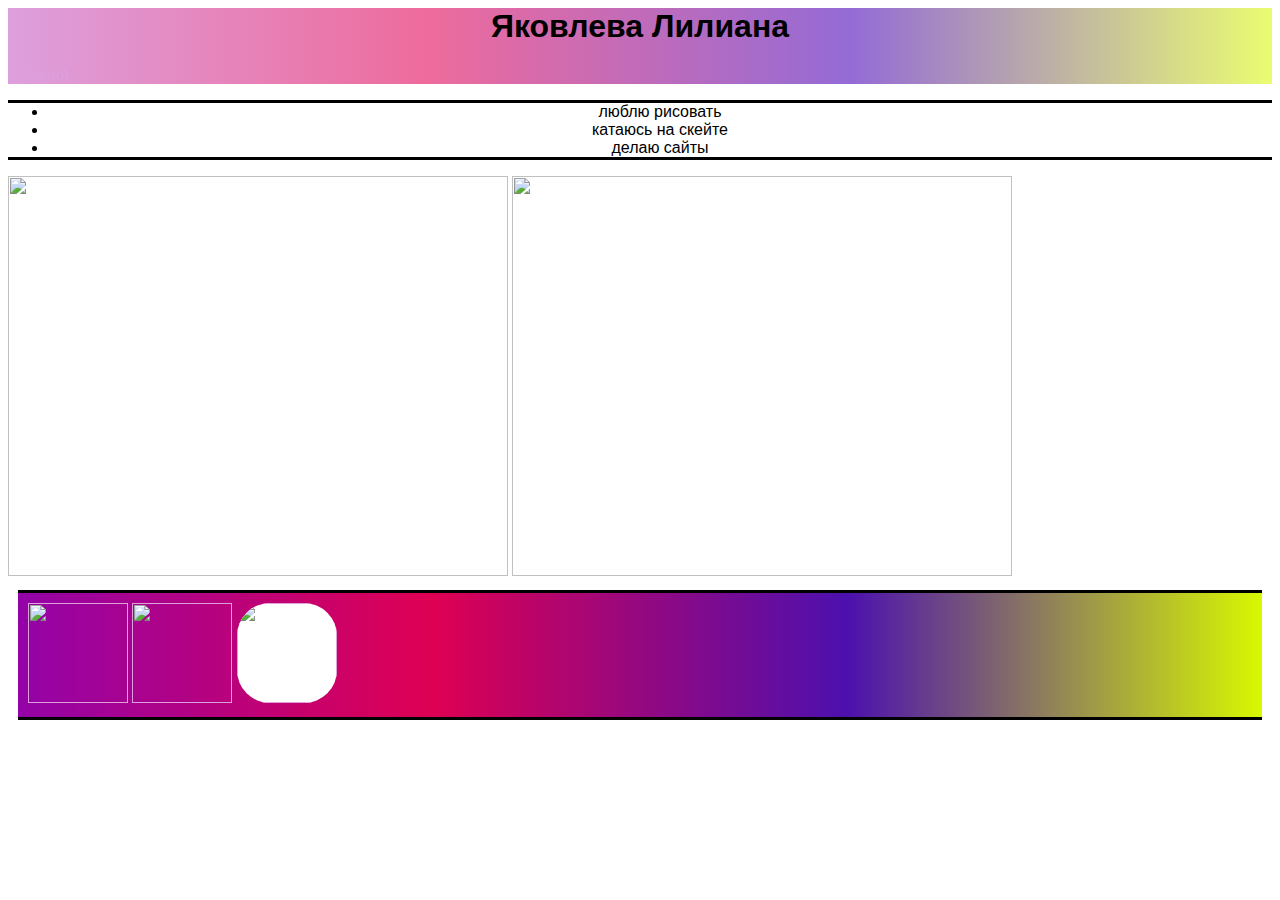
==== about.html @ d6e9205a "Create about.html" ====
<html>
  <head>
    <title>Обо мне</title>
    <link rel="stylesheet" href="style.css"/>
  </head>
  <body>
    <header>
        <h1>Яковлева Лилиана</h1>
      <a class="link-header" href="index.html">Главная</a>
    </header>
    <main>
      
      <ul>
        <li>люблю рисовать</li>
        <li>катаюсь на скейте</li>
        <li>делаю сайты</li>
      </ul>
      <img src="https://cdn.pixabay.com/photo/2016/06/27/14/57/palette-1482678__340.png" width="500px" height="400px"/>
      <img src="https://mars.algoritmika.org/uploads/2021/04/skateboard-309603%201_0_1618254985.png" width="500px" height="400px"/>
    </main>
    <footer>
      <a class="social" href=""><img src="https://mars.algoritmika.org/uploads/2021/04/social1_0_1618254571.png" width="100px" height="100px"/></a>
      <a class="social" href=""><img src="https://mars.algoritmika.org/uploads/2021/04/Group%201_0_1618254571.png" width="100px" height="100px"/></a>
      <a class="social" href=""><img class="icon" src="https://mars.algoritmika.org/uploads/2021/04/social3_0_1618254571.png" width="100px" height="100px"/></a>
    </footer>
  </body>
</html>
---- style.css ----
body {
    font-family: sans-serif;
}
h1:hover{
color:purple;
}
a{
text-decoration: none;
color:#DDA0DD;
}
nav{
padding:10px;
}
header{
  background-image:linear-gradient(to right,#DDA0DD,#EE6B9C,#946BD6,#EAFC71 );
}
h1{
    text-align:center;
}
ul{
   border-top:solid black 3px;
   border-bottom:solid black 3px;
    text-align:center;
}
li{
   type:square;  
   
}
footer{
   border-top:solid black 3px;
   border-bottom:solid black 3px;
   background-image:linear-gradient(to right,#9303A7,#DE0052,#4C10AE,#D8F800 ); 
   padding :10px;
   margin:10px

}

.icon{
    background-color:white;
    border-radius:33px
}
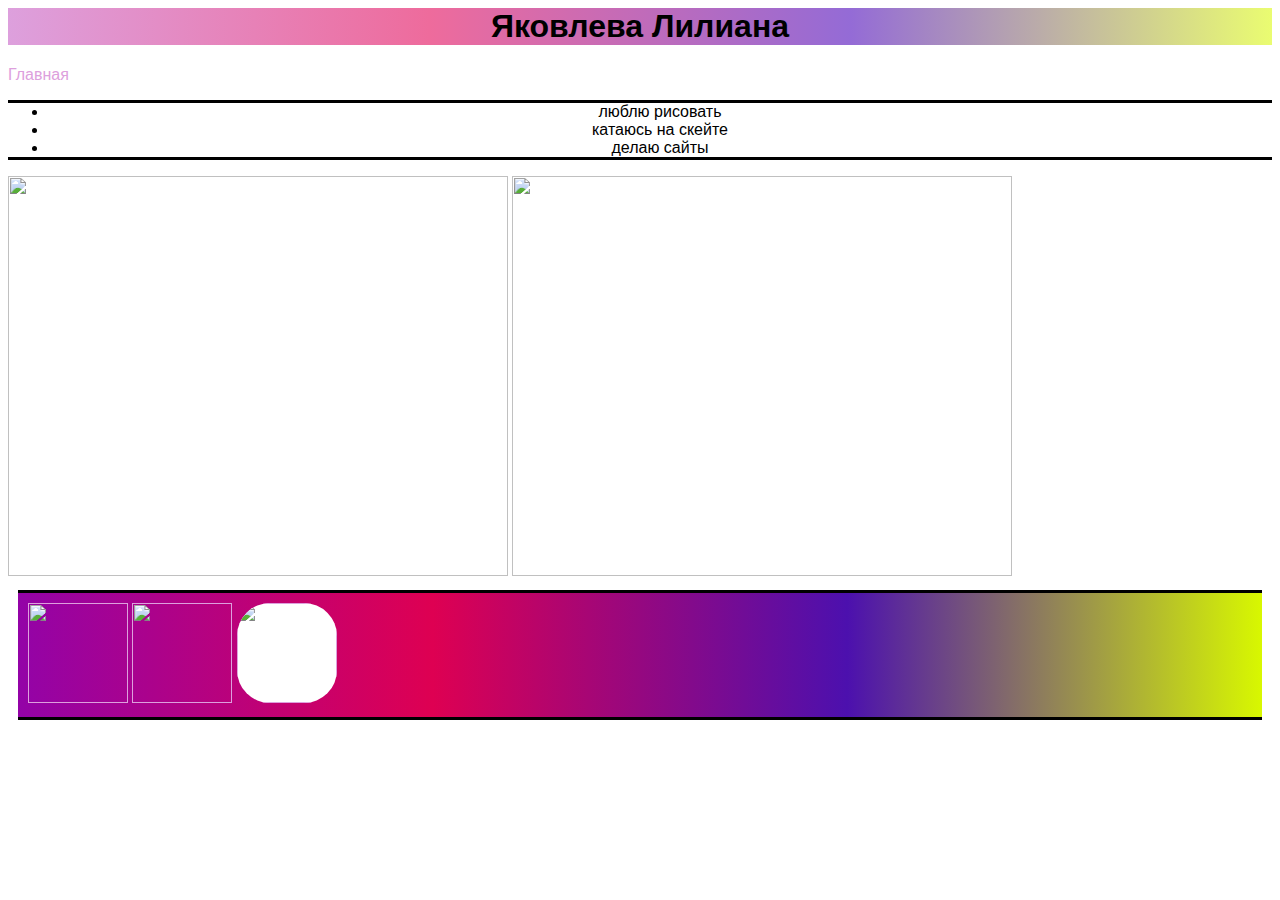
==== commit ede82079: "Update about.html" ====
--- a/about.html
+++ b/about.html
@@ -5,9 +5,9 @@
   </head>
   <body>
     <header>
-        <h1>Яковлева Лилиана</h1>
+        <h1>Яковлева Лилиана</h1></header>
       <a class="link-header" href="index.html">Главная</a>
-    </header>
+    
     <main>
       
       <ul>
